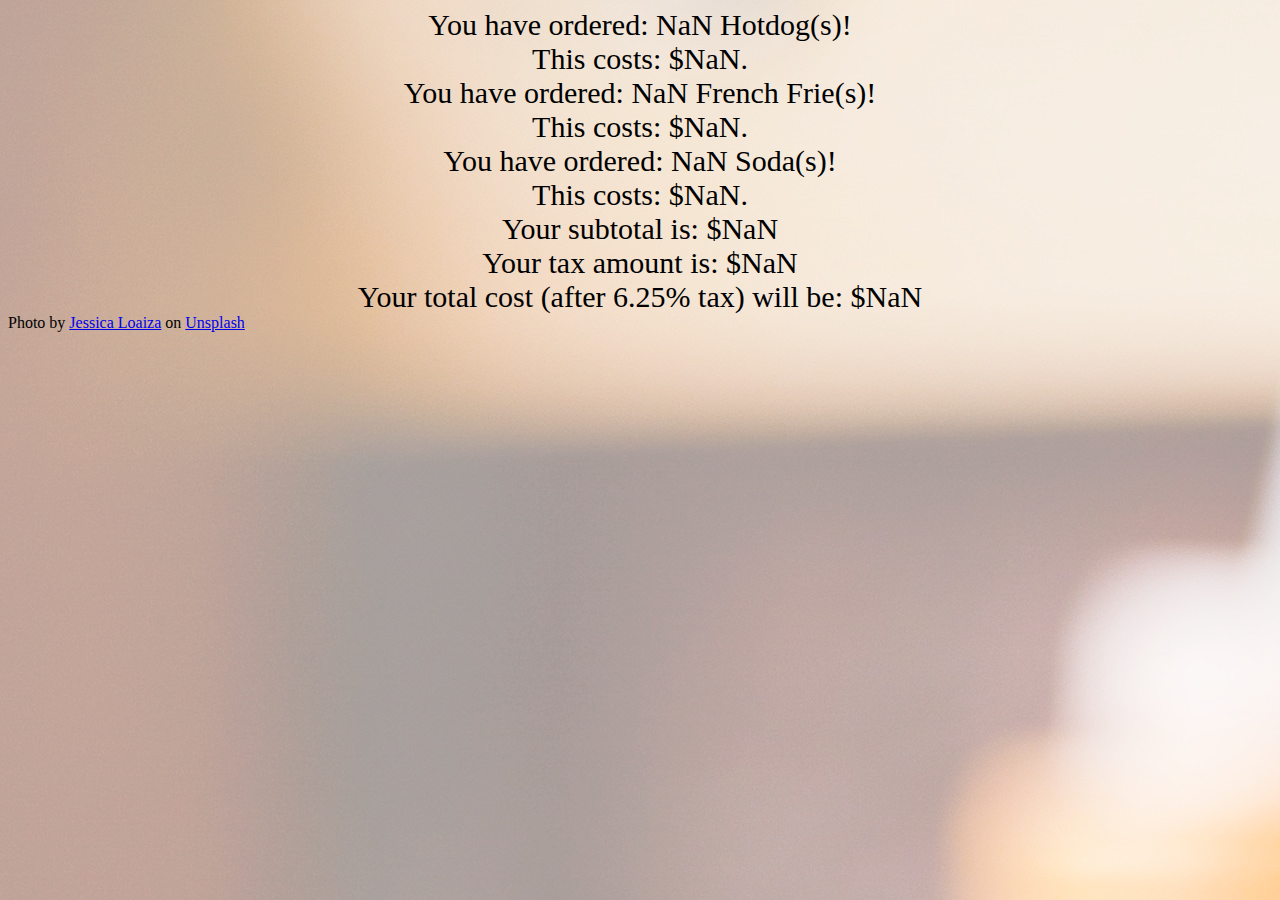
==== index.html @ 1ab0abb7 "Rename cs20-assgn4.html to index.html" ====
<!doctype mhtml>
<html>
    <head>
        <meta charset = "utf-8">
        <title>Welcome To Joe's Hotdogs!</title>
        <link rel = "stylesheet" href="styles.css">
        <div id = "content"></div>
        <style> body {
            background-image: url(jessica-loaiza-glqTtszXfM0-unsplash.jpg);
            background-color: rgba(255, 255, 255, 0.6);
            background-blend-mode: lighten;
        }
        </style>
    </head>


<body>

    <script language = 'javascript' async>
        // Array of hotdogs, fries, and drinks

        const food = [];
        const food_type = [
            "Hotdog(s)",
            "French Frie(s)",
            "Soda(s)"
        ];
        const food_cost = [
            3.75,
            2,
            1.50,
        ];
        
        function roundTwoDigits (num) {
            return (Math.round(num * 100) / 100).toFixed(2)
        }

        // Taking in the orders
        for(i = 0; i < 3; i++) {
            val = prompt("How many " + food_type[i] + "?");
            food[i] = parseInt(val);
            document.write("<div id = 'jstext' >" + "You have ordered: " + food[i] + " " + food_type[i] + "!  </div>");
            document.write("<div id = 'jstext' >" + "This costs: $" + roundTwoDigits(food[i] * food_cost[i]) + ". <br /> </div>")
        }
        subtotal = 0;
        total = 0;

        for (i = 0; i < 3; i++)
            subtotal += (food[i] * food_cost[i]);
            
        // Subtotal + check for discount qualification
        if (subtotal >= 20) {
            document.write ("<div id = 'jstext' >" + "Great news! Your subtotal (before tax) $" + roundTwoDigits(subtotal) + " qualifies for a 10% discount" + "<br /> </div>")
            discount = subtotal * 0.1
            subtotal *= 0.9;
            document.write ("<div id = 'jstext' >" + "Your discount was: $" + roundTwoDigits(discount) + "<br /> </div>");
            document.write ("<div id = 'jstext' >" + "Your subtotal (after discount) is now: $" + roundTwoDigits(subtotal) + "<br /> </div>");
        }
        else 
            document.write("<div id = 'jstext' >" + "Your subtotal is: $" + roundTwoDigits(subtotal) + "<br /> </div>");

        // Total
        raw_tax = subtotal * 0.0625
        tax = roundTwoDigits(raw_tax)
        document.write ("<div id = 'jstext' >" + "Your tax amount is: $" + tax + "<br /> </div>");
        
        subtotal *= 1.0625;
        total = roundTwoDigits(subtotal)
        document.write("<div id = 'jstext' >" + "Your total cost (after 6.25% tax) will be: $" + total + "<br /> </div>");

        // const table = [
        //     food_type[0], food[0], roundTwoDigits(food[0]*food_cost[0]),
        //     food_type[1], food[1], roundTwoDigits(food[1]*food_cost[1]),
        //     food_type[2], food[2], roundTwoDigits(food[2]*food_cost[2]),
        //     "Subtotal", "", roundTwoDigits(subtotal),
        //     "Tax", "", roundTwoDigits(tax),
        //     "Total", "", roundTwoDigits(total)
        // ];
        
    </script>

Photo by <a href="https://unsplash.com/@jessicaloaizar?utm_source=unsplash&utm_medium=referral&utm_content=creditCopyText">Jessica Loaiza</a> on <a href="https://unsplash.com/s/photos/hotdog?utm_source=unsplash&utm_medium=referral&utm_content=creditCopyText">Unsplash</a>

    
</body>
</html>
---- styles.css ----
#jstext {
  display: flex;
  /* text-align: center; */
  font-size: 30px;
  align-items: center;
  justify-content: center;
}
/* 
#content {
  background-image: url(jessica-loaiza-glqTtszXfM0-unsplash.jpg);
  background-color: rgba(255, 255, 255, 0.6);
  background-blend-mode: lighten;
} */
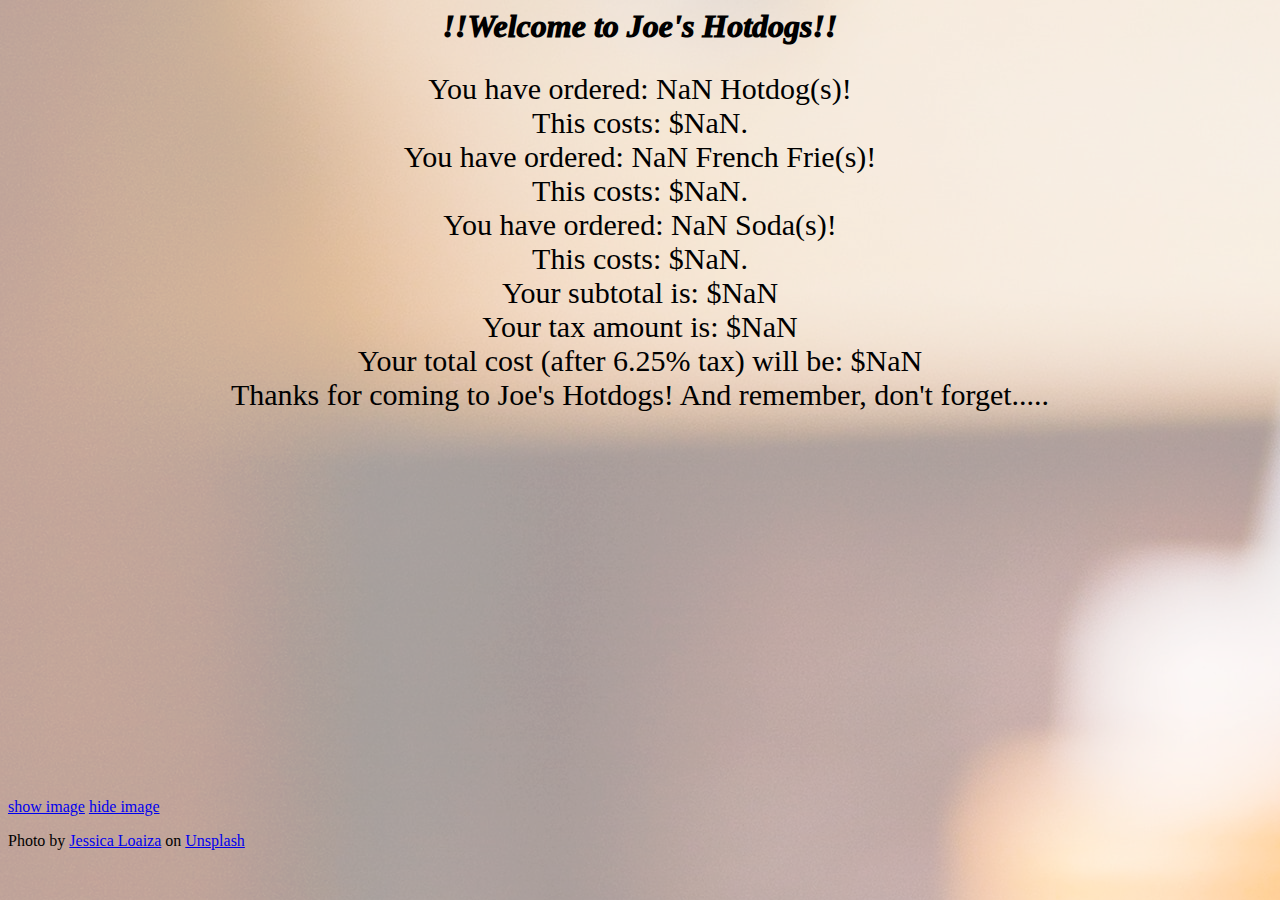
==== commit 9458fbe8: "Add files via upload" ====
--- a/index.html
+++ b/index.html
@@ -15,6 +15,9 @@
 
 
 <body>
+    <div class = "header">
+        !!Welcome to Joe's Hotdogs!! <p></p>
+    </div>
 
     <script language = 'javascript' async>
         // Array of hotdogs, fries, and drinks
@@ -34,6 +37,10 @@
         function roundTwoDigits (num) {
             return (Math.round(num * 100) / 100).toFixed(2)
         }
+
+        function toggleVisibility(el) {
+        el.classList.toggle('hidden');
+      }
 
         // Taking in the orders
         for(i = 0; i < 3; i++) {
@@ -68,19 +75,21 @@
         total = roundTwoDigits(subtotal)
         document.write("<div id = 'jstext' >" + "Your total cost (after 6.25% tax) will be: $" + total + "<br /> </div>");
 
-        // const table = [
-        //     food_type[0], food[0], roundTwoDigits(food[0]*food_cost[0]),
-        //     food_type[1], food[1], roundTwoDigits(food[1]*food_cost[1]),
-        //     food_type[2], food[2], roundTwoDigits(food[2]*food_cost[2]),
-        //     "Subtotal", "", roundTwoDigits(subtotal),
-        //     "Tax", "", roundTwoDigits(tax),
-        //     "Total", "", roundTwoDigits(total)
-        // ];
-        
+        document.write("<div id = 'jstext' >" + "Thanks for coming to Joe's Hotdogs! And remember, don't forget.....</div>")
+
+        function setImageVisible(id, visible) {
+            var img = document.getElementById(id);
+            img.style.visibility = (visible ? 'visible' : 'hidden');
+        }
     </script>
 
-Photo by <a href="https://unsplash.com/@jessicaloaizar?utm_source=unsplash&utm_medium=referral&utm_content=creditCopyText">Jessica Loaiza</a> on <a href="https://unsplash.com/s/photos/hotdog?utm_source=unsplash&utm_medium=referral&utm_content=creditCopyText">Unsplash</a>
+    <div id = "joke"> <img src = "joe-hotdog.jpeg">  </div>
+
+    <a href="javascript:setImageVisible('joke', true)">show image</a>
+    <a href="javascript:setImageVisible('joke', false)">hide image</a>
+
+<p></p>Photo by <a href="https://unsplash.com/@jessicaloaizar?utm_source=unsplash&utm_medium=referral&utm_content=creditCopyText">Jessica Loaiza</a> on <a href="https://unsplash.com/s/photos/hotdog?utm_source=unsplash&utm_medium=referral&utm_content=creditCopyText">Unsplash</a>
 
     
 </body>
-</html>
+</html>--- a/styles.css
+++ b/styles.css
@@ -1,13 +1,29 @@
 #jstext {
   display: flex;
-  /* text-align: center; */
   font-size: 30px;
   align-items: center;
   justify-content: center;
 }
-/* 
-#content {
-  background-image: url(jessica-loaiza-glqTtszXfM0-unsplash.jpg);
-  background-color: rgba(255, 255, 255, 0.6);
-  background-blend-mode: lighten;
-} */
+
+.hidden {
+  display: none;
+}
+
+.header {
+  display: flex;
+  font-size: xx-large;
+  font-weight: 1000;
+  justify-content: center;
+  font-style: oblique;
+  font
+  font-family: "Lucida Sans", "Lucida Sans Regular", "Lucida Grande",
+    "Lucida Sans Unicode", Geneva, Verdana, sans-serif;
+}
+
+#joke {
+  visibility: hidden;
+  display: flex;
+  justify-content: center;
+  background-color: rgb(255, 0, 0);
+  padding: 10px;
+}
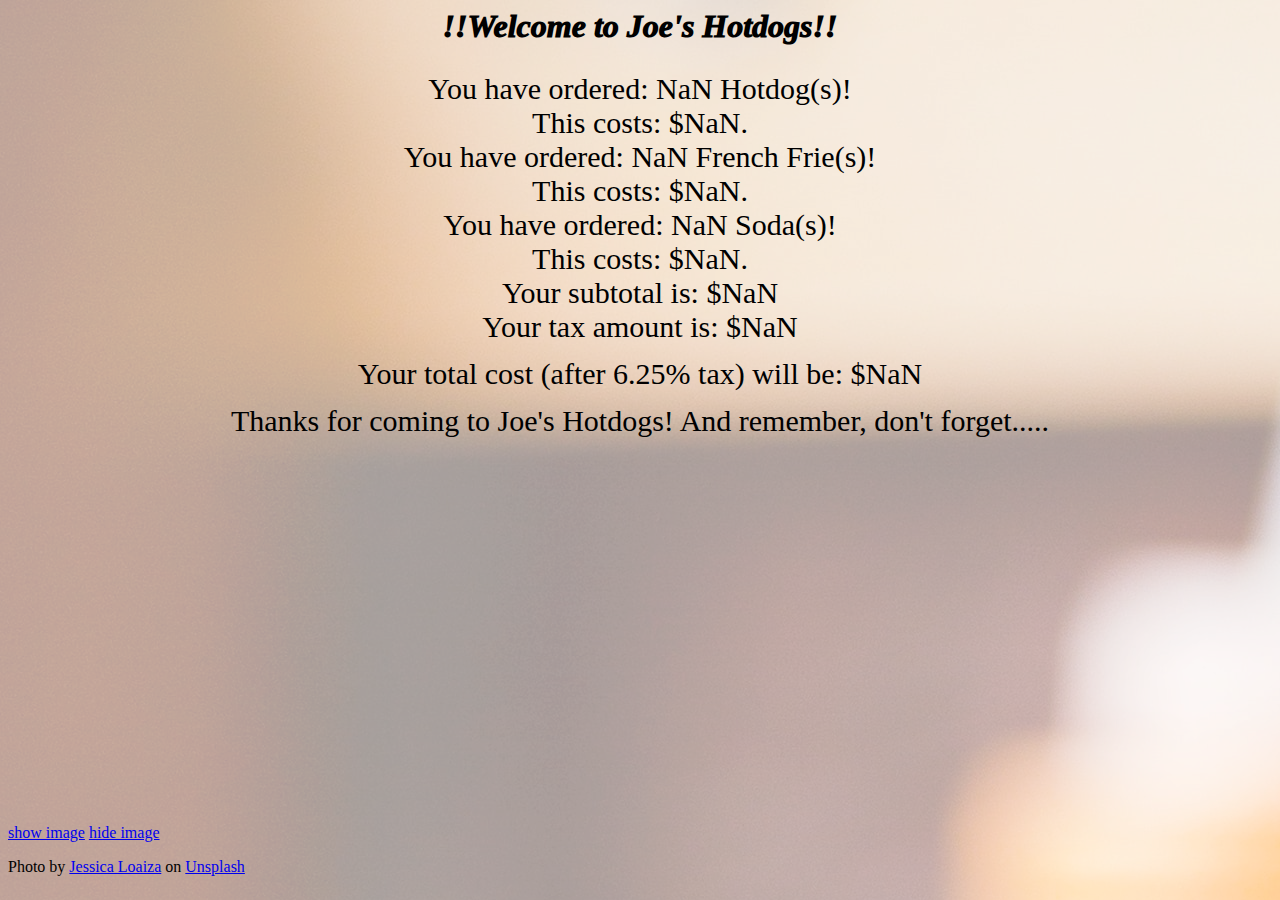
==== commit b74d3c9a: "Add files via upload" ====
--- a/index.html
+++ b/index.html
@@ -35,7 +35,7 @@
         ];
         
         function roundTwoDigits (num) {
-            return (Math.round(num * 100) / 100).toFixed(2)
+            return num.toFixed(2)
         }
 
         function toggleVisibility(el) {
@@ -73,7 +73,7 @@
         
         subtotal *= 1.0625;
         total = roundTwoDigits(subtotal)
-        document.write("<div id = 'jstext' >" + "Your total cost (after 6.25% tax) will be: $" + total + "<br /> </div>");
+        document.write("<div id = 'jstext' >" + "Your total cost (after 6.25% tax) will be: $" + total + "<p /> </div>");
 
         document.write("<div id = 'jstext' >" + "Thanks for coming to Joe's Hotdogs! And remember, don't forget.....</div>")
 
